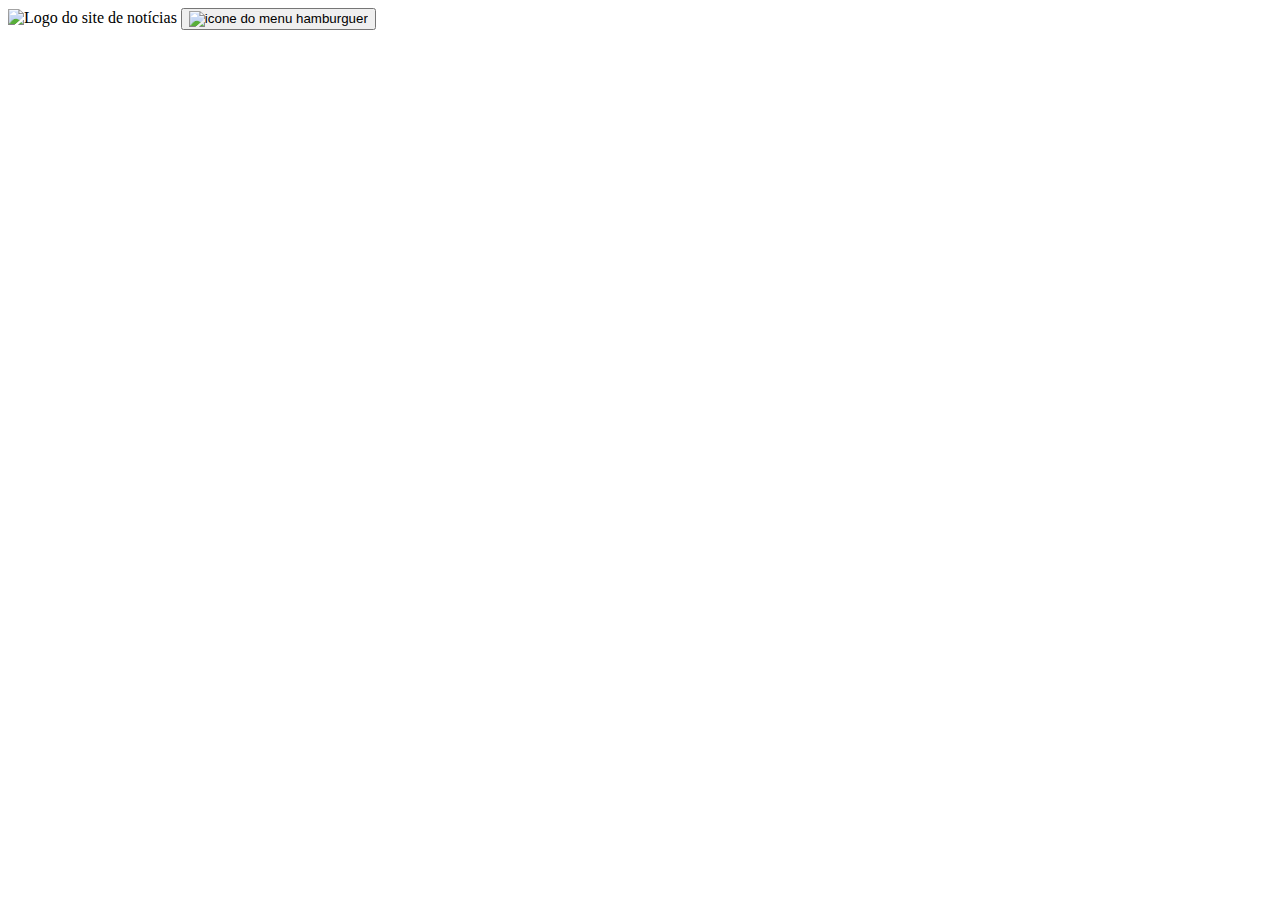
==== assets/images/index.html @ 92fc5439 "desenvolvimento do html - termida a estrutura do header e da primeira seção do main" ====
<!DOCTYPE html>
<html lang="en">
<head>
    <meta charset="UTF-8">
    <meta name="viewport" content="width=device-width, initial-scale=1.0">
    <title>W. Notícias</title>
</head>
<body>
    <header>
        <img src="./logo.svg" alt="Logo do site de notícias">


        <button>
            <img src="./icon-menu.svg" alt="icone do menu hamburguer">
        </button>




    </header>
    
</body>
</html>
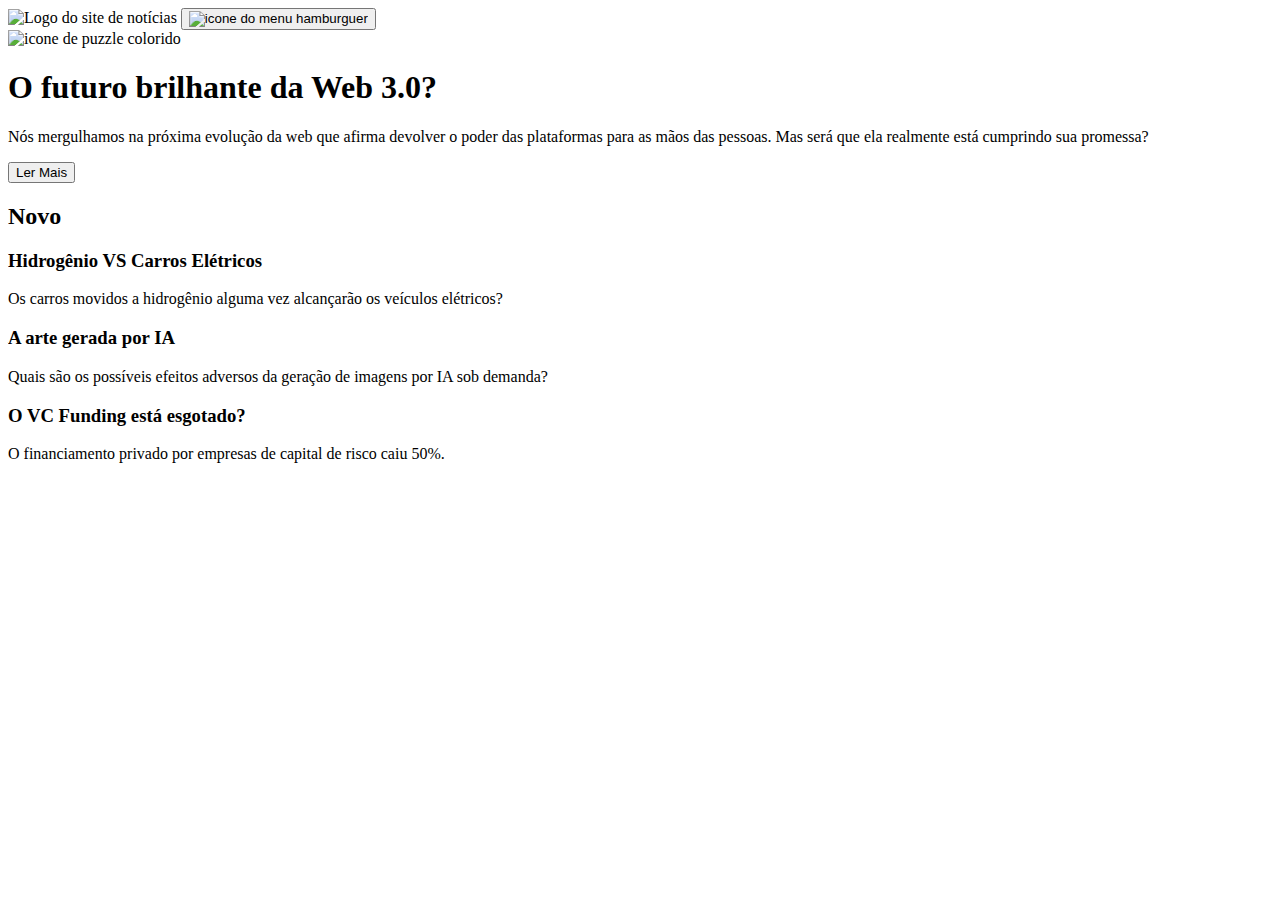
==== commit e5052865: "Desenvolvimento do HTML - segunda seção completa" ====
--- a/assets/images/index.html
+++ b/assets/images/index.html
@@ -1,10 +1,12 @@
 <!DOCTYPE html>
 <html lang="en">
+
 <head>
     <meta charset="UTF-8">
     <meta name="viewport" content="width=device-width, initial-scale=1.0">
     <title>W. Notícias</title>
 </head>
+
 <body>
     <header>
         <img src="./logo.svg" alt="Logo do site de notícias">
@@ -18,6 +20,37 @@
 
 
     </header>
-    
+
+    <main>
+
+        <section>
+            <img src="./image-web-3-mobile.jpg" alt="icone de puzzle colorido">
+            <h1> O futuro brilhante da Web 3.0?</h1>
+            <p>Nós mergulhamos na próxima evolução da web que afirma devolver o poder das plataformas para as mãos das
+                pessoas. Mas será que ela realmente está cumprindo sua promessa?</p>
+            <button>Ler Mais</button>
+        </section>
+
+        <section>
+            <h2>Novo</h2>
+
+            <div>
+                <h3>Hidrogênio VS Carros Elétricos</h3>
+                <p>Os carros movidos a hidrogênio alguma vez alcançarão os veículos elétricos?</p>
+            </div>
+            <div>
+                <h3>A arte gerada por IA</h3>
+                <p>Quais são os possíveis efeitos adversos da geração de imagens por IA sob demanda?</p>
+            </div>
+            <div>
+                <h3>O VC Funding está esgotado?</h3>
+                <p>O financiamento privado por empresas de capital de risco caiu 50%.</p>
+            </div>
+
+        </section>
+
+    </main>
+
 </body>
+
 </html>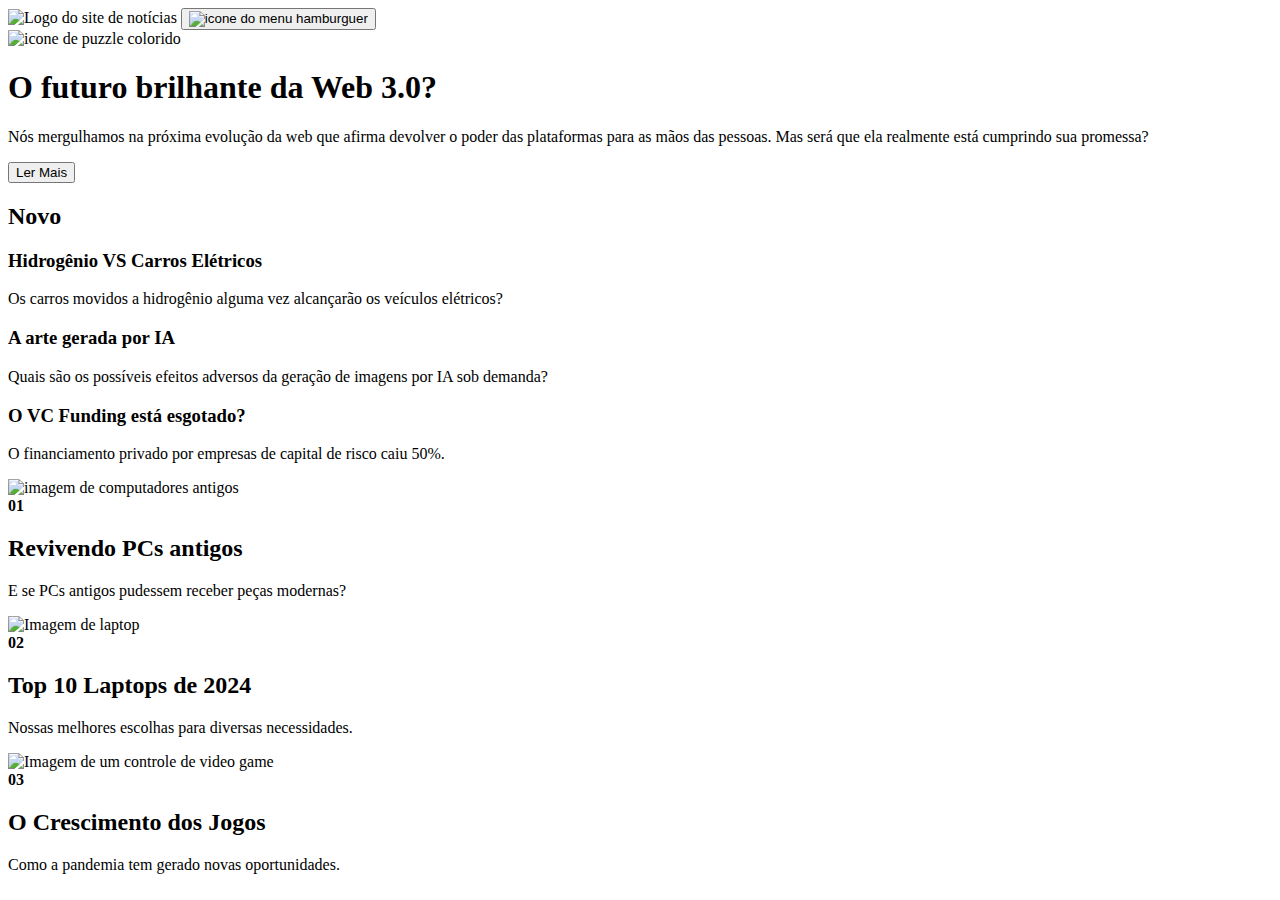
==== commit 94cf4042: "desenvolvimento do HTML - terceira seção completa.HTMLmobile completo" ====
--- a/assets/images/index.html
+++ b/assets/images/index.html
@@ -49,6 +49,37 @@
 
         </section>
 
+        <section>
+            <div>
+                <img src="./image-retro-pcs.jpg" alt="imagem de computadores antigos">
+
+                <div>
+                    <strong>01</strong>
+                    <h2>Revivendo PCs antigos</h2>
+                    <p>E se PCs antigos pudessem receber peças modernas?</p>
+                </div>
+
+            </div>
+
+        </section>
+
+        <div>
+            <img src="./image-top-laptops.jpg" alt="Imagem de laptop">
+            <div>
+                <strong>02</strong>
+                <h2>Top 10 Laptops de 2024</h2>
+                <p>Nossas melhores escolhas para diversas necessidades.</p>
+            </div>
+        </div>
+        <div>
+            <img src="./image-gaming-growth.jpg" alt="Imagem de um controle de video game">
+            <div>
+                <strong>03</strong>
+                <h2>O Crescimento dos Jogos</h2>
+                <p>Como a pandemia tem gerado novas oportunidades.</p>
+            </div>
+        </div>
+
     </main>
 
 </body>
